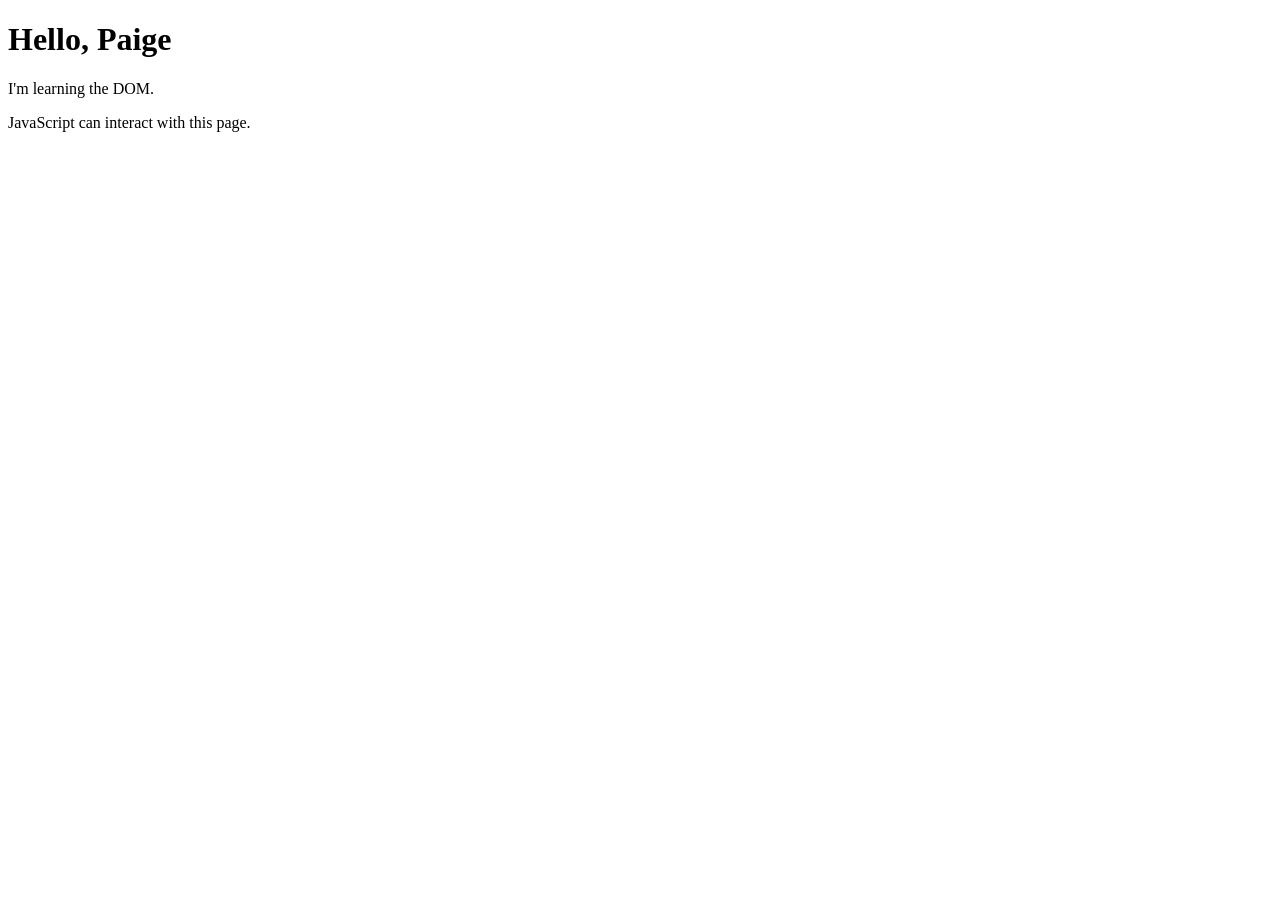
==== dom-practice/selecting-elements/index.html @ 1d01eb80 "started dom practice and added more array method exercises" ====
<!DOCTYPE html>
<html lang="en">
<head>
    <meta charset="UTF-8">
    <meta name="viewport" content="width=device-width, initial-scale=1.0">
    <title>DOM Practice</title>
</head>
<body>
    <h1 id="page-title">Hello, Paige</h1>
    <p class="intro">I'm learning the DOM.</p>
    <p class="intro">JavaScript can interact with this page.</p>

    <script src="script.js"></script>
</body>
</html>
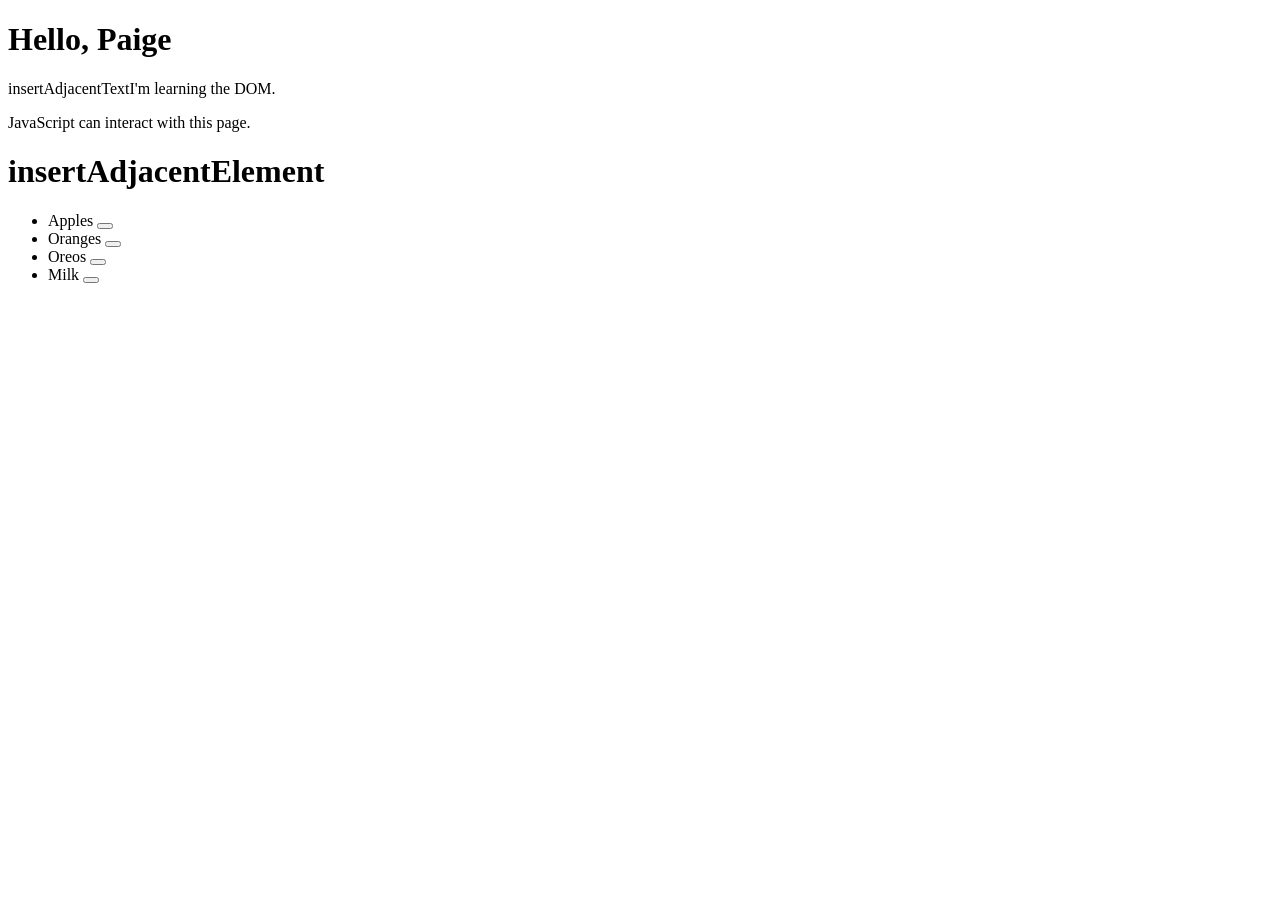
==== commit c53a7fd1: "working with the DOM, selecting elements, reading and changing elements, creating and removing eleme" ====
--- a/dom-practice/selecting-elements/index.html
+++ b/dom-practice/selecting-elements/index.html
@@ -7,8 +7,41 @@
 </head>
 <body>
     <h1 id="page-title">Hello, Paige</h1>
+    <h1 id="main"></h1>
     <p class="intro">I'm learning the DOM.</p>
     <p class="intro">JavaScript can interact with this page.</p>
+
+    <ul id="item-list" class="items">
+        <li>
+            Apples
+            <button class="remove-item btn-link text-red">
+                <i class="fa-solid fa-xmark"></i>
+            </button>
+        </li>
+         <li>
+            Oranges
+            <button class="remove-item btn-link text-red">
+                <i class="fa-solid fa-xmark"></i>
+            </button>
+        </li>
+         <li>
+            Oreos
+            <button class="remove-item btn-link text-red">
+                <i class="fa-solid fa-xmark"></i>
+            </button>
+        </li>
+         <li>
+            Milk
+            <button class="remove-item btn-link text-red">
+                <i class="fa-solid fa-xmark"></i>
+            </button>
+        </li>
+    </ul>
+
+
+
+
+
 
     <script src="script.js"></script>
 </body>
